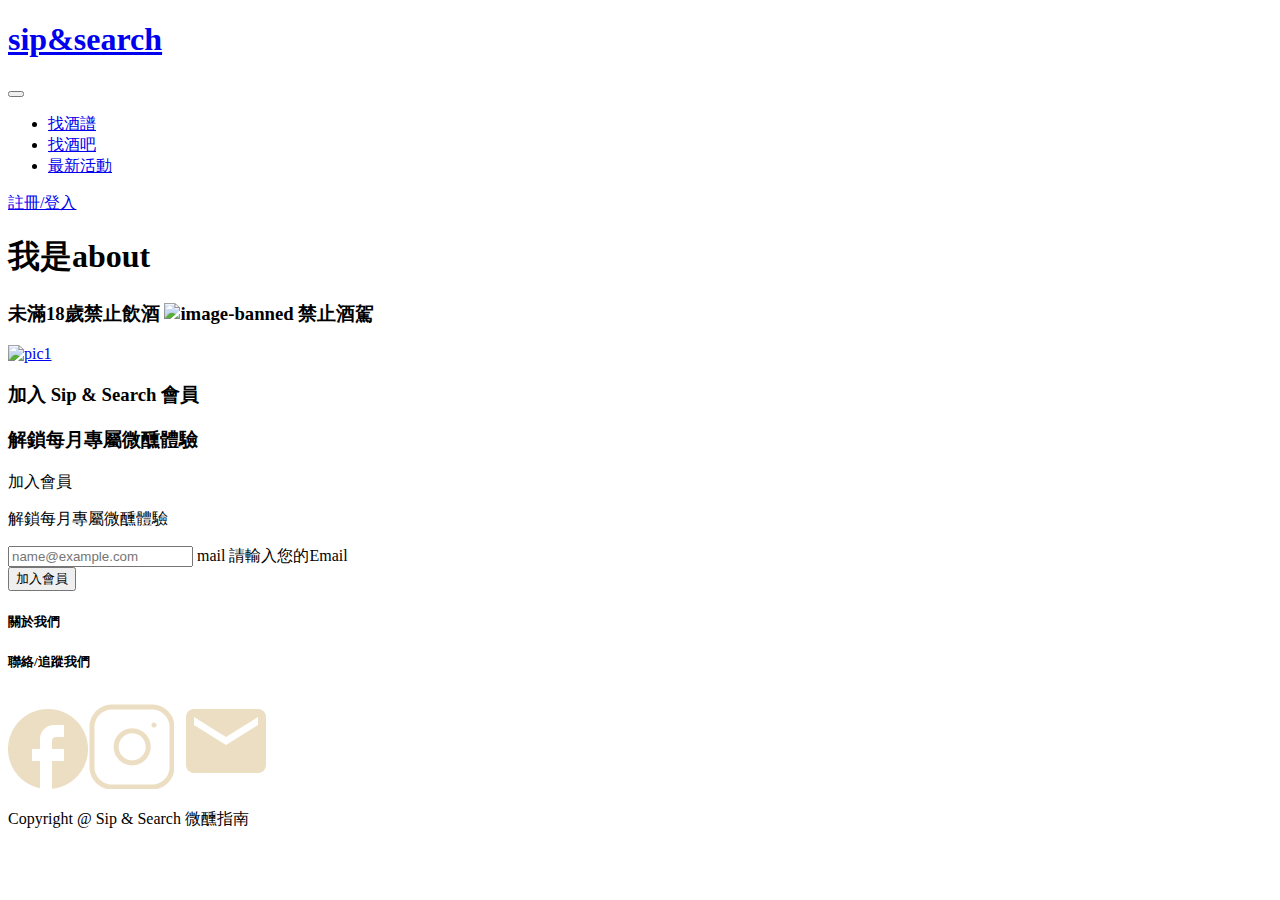
==== about.html @ 369bbcbc "Updates" ====
<!DOCTYPE html>
<html lang="en">
  <head>
    <meta charset="UTF-8" />
    <meta http-equiv="X-UA-Compatible" content="IE=edge" />
    <meta name="viewport" content="width=device-width, initial-scale=1.0" />
    <title>about</title>
    <script type="module" crossorigin src="/sip-search_new/assets/main-b37207f2.js"></script>
    <link rel="stylesheet" href="/sip-search_new/assets/main-b5574bf9.css">
  </head>
  <body>
    <!-- navbae背景跟第一區塊的背景圖相同 -->
<nav class="navbar navbar-expand-lg border-neutral-3 border-bottom py-lg-4">
  <!-- 這裡用圖片取代文字 -->
  <div class="container">
    <h1><a class="navbar-brand ms-lg-9 ms-4" href="#">sip&search</a></h1>
    <!-- 這邊是漢堡 -->
    <button
      class="navbar-toggler me-4"
      type="button"
      data-bs-toggle="collapse"
      data-bs-target="#navbarSupportedContent"
      aria-controls="navbarSupportedContent"
      aria-expanded="false"
      aria-label="Toggle navigation"
    >
      <span class="navbar-toggler-icon"></span>
    </button>

    <!-- 目前先設定了hover樣式而已，感覺之後都能夠再修改 -->
    <div class="collapse navbar-collapse" id="navbarSupportedContent">
      <ul class="navbar-nav mb-2 mb-lg-0 mx-auto">
        <li class="nav-item border-primary-1 border-end">
          <a
            class="nav-link active text-primary-1 fs-lg-6 px-lg-7 py-lg-0 navItem"
            aria-current="page"
            href="#"
            >找酒譜</a
          >
        </li>
        <li class="nav-item border-primary-1 border-end custom-border">
          <a
            class="nav-link text-primary-1 fs-lg-6 px-lg-7 py-lg-0 navItem"
            href="#"
            >找酒吧</a
          >
        </li>
        <li class="nav-item">
          <a
            class="nav-link text-primary-1 fs-lg-6 px-lg-7 py-lg-0 navItem"
            href="#"
            >最新活動</a
          >
        </li>
      </ul>
      <div class="border-neutral-3 border-start border-end">
        <a class="px-lg-9 py-lg-6 text-primary-1 d-block navItem" href="#">
          註冊/登入
          <i class="bi bi-search text-primary-1"></i>
        </a>
      </div>
    </div>
  </div>
</nav>
    <h1>我是about</h1>
    <div class="section-f bg-neutral-3">
  <div class="container">
    <h3 class="text-white text-center mb-0 py-lg-5 py-2 fs-lg-3 fs-9">
      未滿18歲禁止飲酒
      <img
        class="ban"
        src="/sip-search_new/assets/image-banned-6a42b105.png"
        alt="image-banned"
      />
      禁止酒駕
    </h3>
  </div>
</div>
<div class="section-f1 bg-neutral-4 border-neutral-3 border-bottom">
  <div class="container py-lg-10 py-3">
    <div class="row">
      <a class="d-flex justify-content-center" href="#"
        ><img class="pic1" src="/sip-search_new/assets/image-f2f2676b.png" alt="pic1"
      /></a>
    </div>
  </div>
</div>
<div class="section-f2 bg-neutral-4 border-neutral-3 border-bottom">
  <div class="container">
    <div class="row">
      <div class="col-lg-8 col-12 pb-16 pt-lg-14 ps-lg-11 border-line">
        <div class="mb-lg-15 d-md-none d-none d-lg-block">
          <h3 class="text-primary-1">加入 Sip & Search 會員</h3>
          <h3 class="text-primary-1">解鎖每月專屬微醺體驗</h3>
        </div>
        <div class="d-lg-none mt-8 d-flex flex-column align-items-center">
          <p class="text-primary-1 fs-7">加入會員</p>
          <p class="text-primary-1 fs-7">解鎖每月專屬微醺體驗</p>
        </div>
        <div>
          <form
            class="d-flex align-items-center flex-lg-row flex-column"
            action="index.html"
          >
            <div class="form-floating">
              <input
                type="email"
                class="form-control text-primary-1 input1 rounded-0"
                id="floatingInput"
                placeholder="name@example.com"
              />
              <label class="text-primary-1 align-top" for="floatingInput"
                ><span class="material-symbols-outlined align-top"> mail </span>
                請輸入您的Email</label
              >
            </div>

            <input
              class="btn btn-primary-3 rounded-0 text-primary-1 ms-lg-9 py-lg-3 px-lg-9 mt-4 mt-lg-0 fs-lg-6 fs-8"
              type="submit"
              value="加入會員"
            />
          </form>
        </div>
      </div>

      <div class="col-lg-4 col-12 mt-lg-14 mb-lg-9 mb-5 ps-lg-11 mt-5">
        <div class="d-flex flex-column content1">
          <h5 class="text-primary-1 mb-lg-9 fs-8 fs-md-5">關於我們</h5>
          <h5 class="text-primary-1 mb-lg-9 fs-8 fs-md-5">聯絡/追蹤我們</h5>
        </div>
        <div class="d-flex content2">
          <a href="#"
            ><img
              class="pic-icon"
              src="[data-uri]"
              alt="fb" /></a
          ><a href="#"
            ><img
              class="pic-icon mx-lg-9 mx-3"
              src="[data-uri]"
              alt="ig"
          /></a>
          <a href="#"
            ><img
              class="pic-icon"
              src="[data-uri]"
              alt="mail"
          /></a>
        </div>
      </div>
    </div>
  </div>
</div>
<div class="section-f3 bg-neutral-4 py-lg-15 py-5">
  <div class="container">
    <div class="col">
      <p class="fs-lg-7 fs-10 text-primary-1 text-center">
        Copyright @ Sip & Search 微醺指南
      </p>
    </div>
  </div>
</div>

    
  </body>
</html>
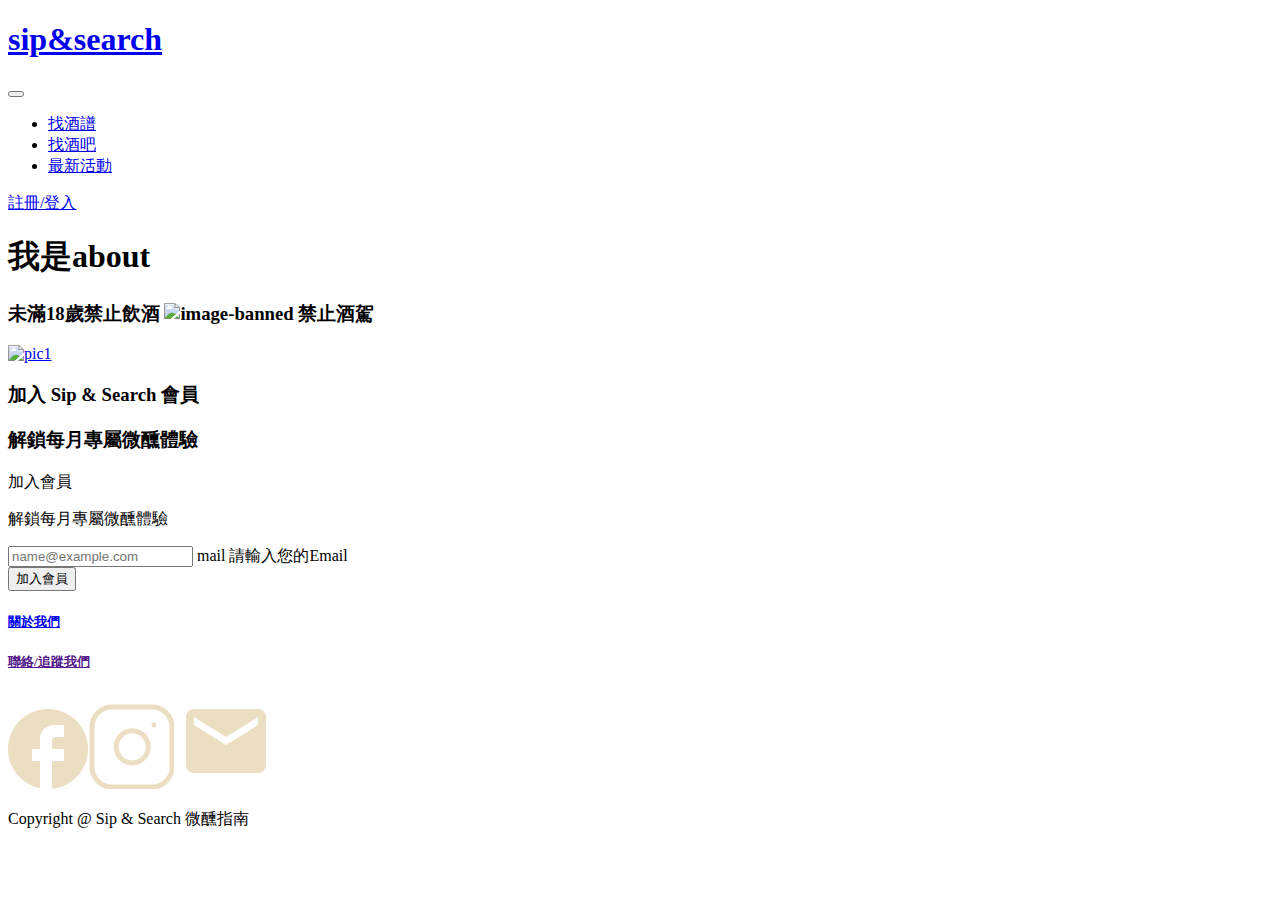
==== commit dd794d5c: "Updates" ====
--- a/about.html
+++ b/about.html
@@ -5,15 +5,19 @@
     <meta http-equiv="X-UA-Compatible" content="IE=edge" />
     <meta name="viewport" content="width=device-width, initial-scale=1.0" />
     <title>about</title>
-    <script type="module" crossorigin src="/sip-search_new/assets/main-b37207f2.js"></script>
-    <link rel="stylesheet" href="/sip-search_new/assets/main-b5574bf9.css">
+    <script type="module" crossorigin src="/sip-search/assets/main-e90a903c.js"></script>
+    <link rel="stylesheet" href="/sip-search/assets/main-4c3af59c.css">
   </head>
   <body>
     <!-- navbae背景跟第一區塊的背景圖相同 -->
 <nav class="navbar navbar-expand-lg border-neutral-3 border-bottom py-lg-4">
   <!-- 這裡用圖片取代文字 -->
   <div class="container">
-    <h1><a class="navbar-brand ms-lg-9 ms-4" href="#">sip&search</a></h1>
+    <h1>
+      <a class="navbar-brand ms-lg-9 ms-4" href="/pages/index.html"
+        >sip&search</a
+      >
+    </h1>
     <!-- 這邊是漢堡 -->
     <button
       class="navbar-toggler me-4"
@@ -34,14 +38,14 @@
           <a
             class="nav-link active text-primary-1 fs-lg-6 px-lg-7 py-lg-0 navItem"
             aria-current="page"
-            href="#"
+            href="/pages/recipessearch.html"
             >找酒譜</a
           >
         </li>
         <li class="nav-item border-primary-1 border-end custom-border">
           <a
             class="nav-link text-primary-1 fs-lg-6 px-lg-7 py-lg-0 navItem"
-            href="#"
+            href="/pages/barsearch.html"
             >找酒吧</a
           >
         </li>
@@ -69,7 +73,7 @@
       未滿18歲禁止飲酒
       <img
         class="ban"
-        src="/sip-search_new/assets/image-banned-6a42b105.png"
+        src="/sip-search/assets/image-banned-6a42b105.png"
         alt="image-banned"
       />
       禁止酒駕
@@ -80,7 +84,7 @@
   <div class="container py-lg-10 py-3">
     <div class="row">
       <a class="d-flex justify-content-center" href="#"
-        ><img class="pic1" src="/sip-search_new/assets/image-f2f2676b.png" alt="pic1"
+        ><img class="pic1" src="/sip-search/assets/image-f2f2676b.png" alt="pic1"
       /></a>
     </div>
   </div>
@@ -126,8 +130,14 @@
 
       <div class="col-lg-4 col-12 mt-lg-14 mb-lg-9 mb-5 ps-lg-11 mt-5">
         <div class="d-flex flex-column content1">
-          <h5 class="text-primary-1 mb-lg-9 fs-8 fs-md-5">關於我們</h5>
-          <h5 class="text-primary-1 mb-lg-9 fs-8 fs-md-5">聯絡/追蹤我們</h5>
+          <a href="#"
+            ><h5 class="text-primary-1 mb-lg-9 fs-8 fs-md-5">關於我們</h5></a
+          >
+          <a href=""
+            ><h5 class="text-primary-1 mb-lg-9 fs-8 fs-md-5">
+              聯絡/追蹤我們
+            </h5></a
+          >
         </div>
         <div class="d-flex content2">
           <a href="#"
